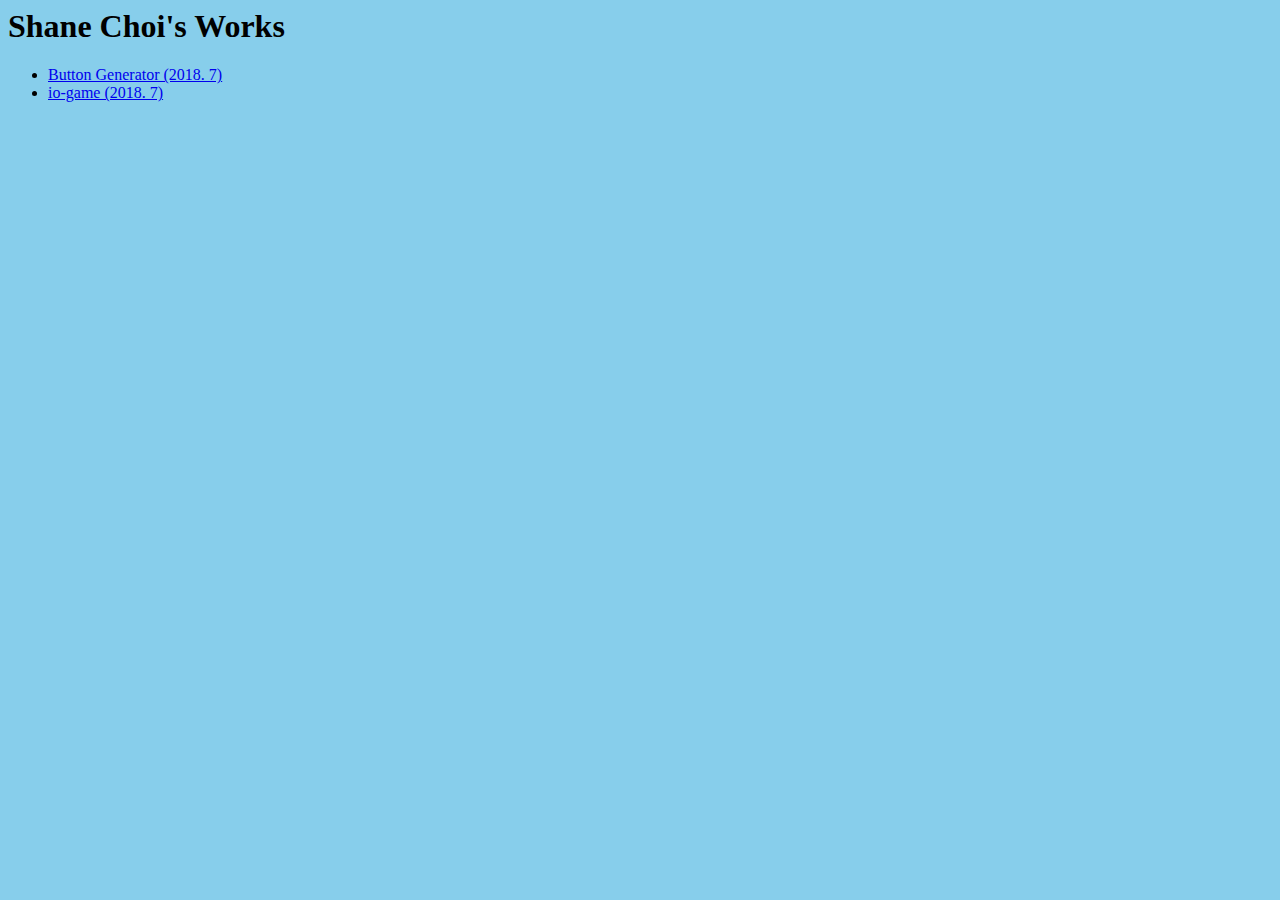
==== index.html @ 5898552f "initial save" ====
<html>
    <head>
        <link rel="stylesheet" href="style.css">
    </head>

    <body>
        <h1>Shane Choi's Works</h1>

        <ul>
            <li>
                <a href="button-gen/button.html">Button Generator (2018. 7)</a>
            </li>
            <li>
                <a href="agario/index.html">io-game (2018. 7)</a>
            </li>
        </ul>
    </body>
</html>
---- style.css ----
body {
    background-color: skyblue;
}
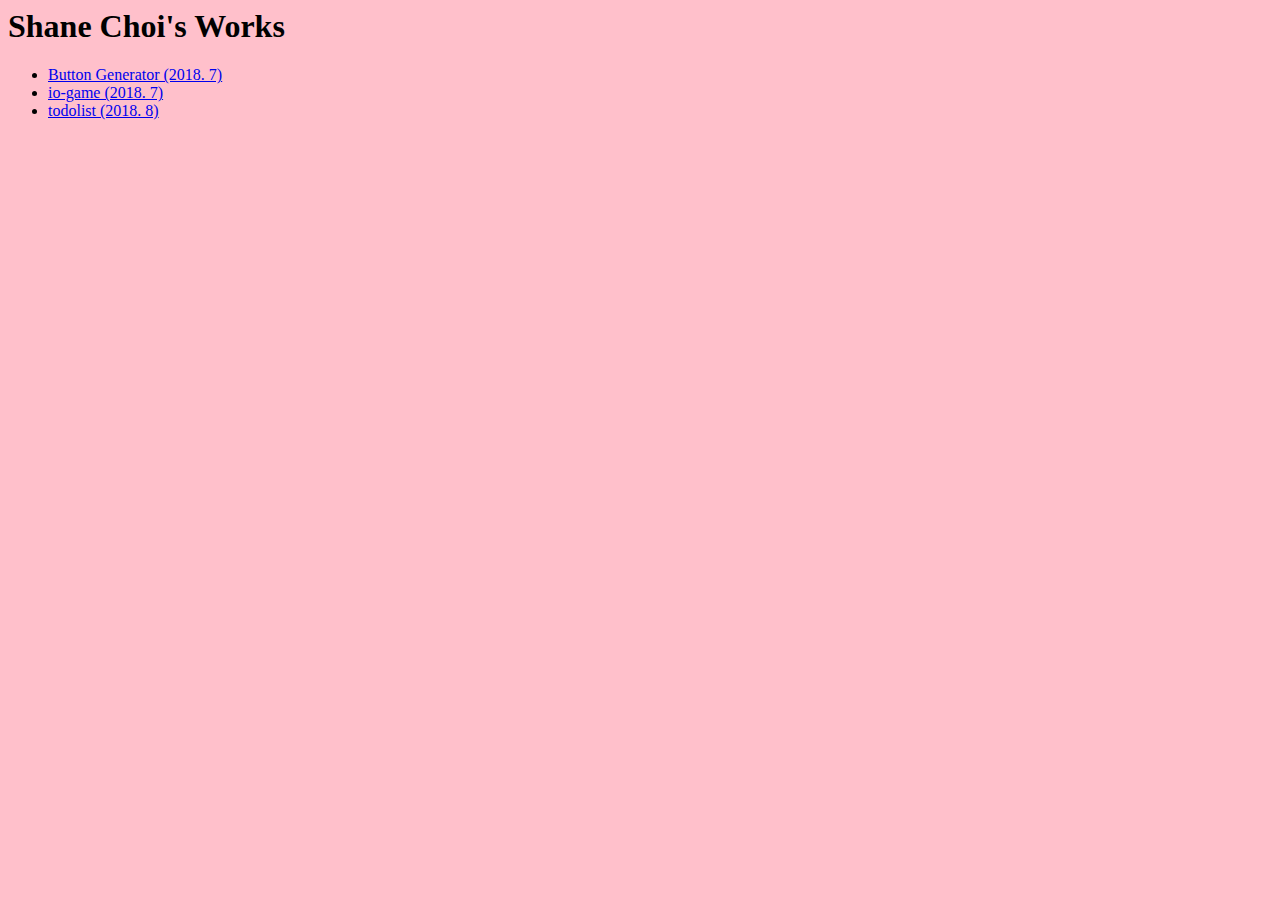
==== commit 0ed3ecb8: "index" ====
--- a/index.html
+++ b/index.html
@@ -13,6 +13,8 @@
             <li>
                 <a href="agario/index.html">io-game (2018. 7)</a>
             </li>
+            <li>
+                <a href="todolist/index.html">todolist (2018. 8)</a></li>
         </ul>
     </body>
 </html>--- a/style.css
+++ b/style.css
@@ -1,3 +1,3 @@
 body {
-    background-color: skyblue;
+    background: pink;
 }